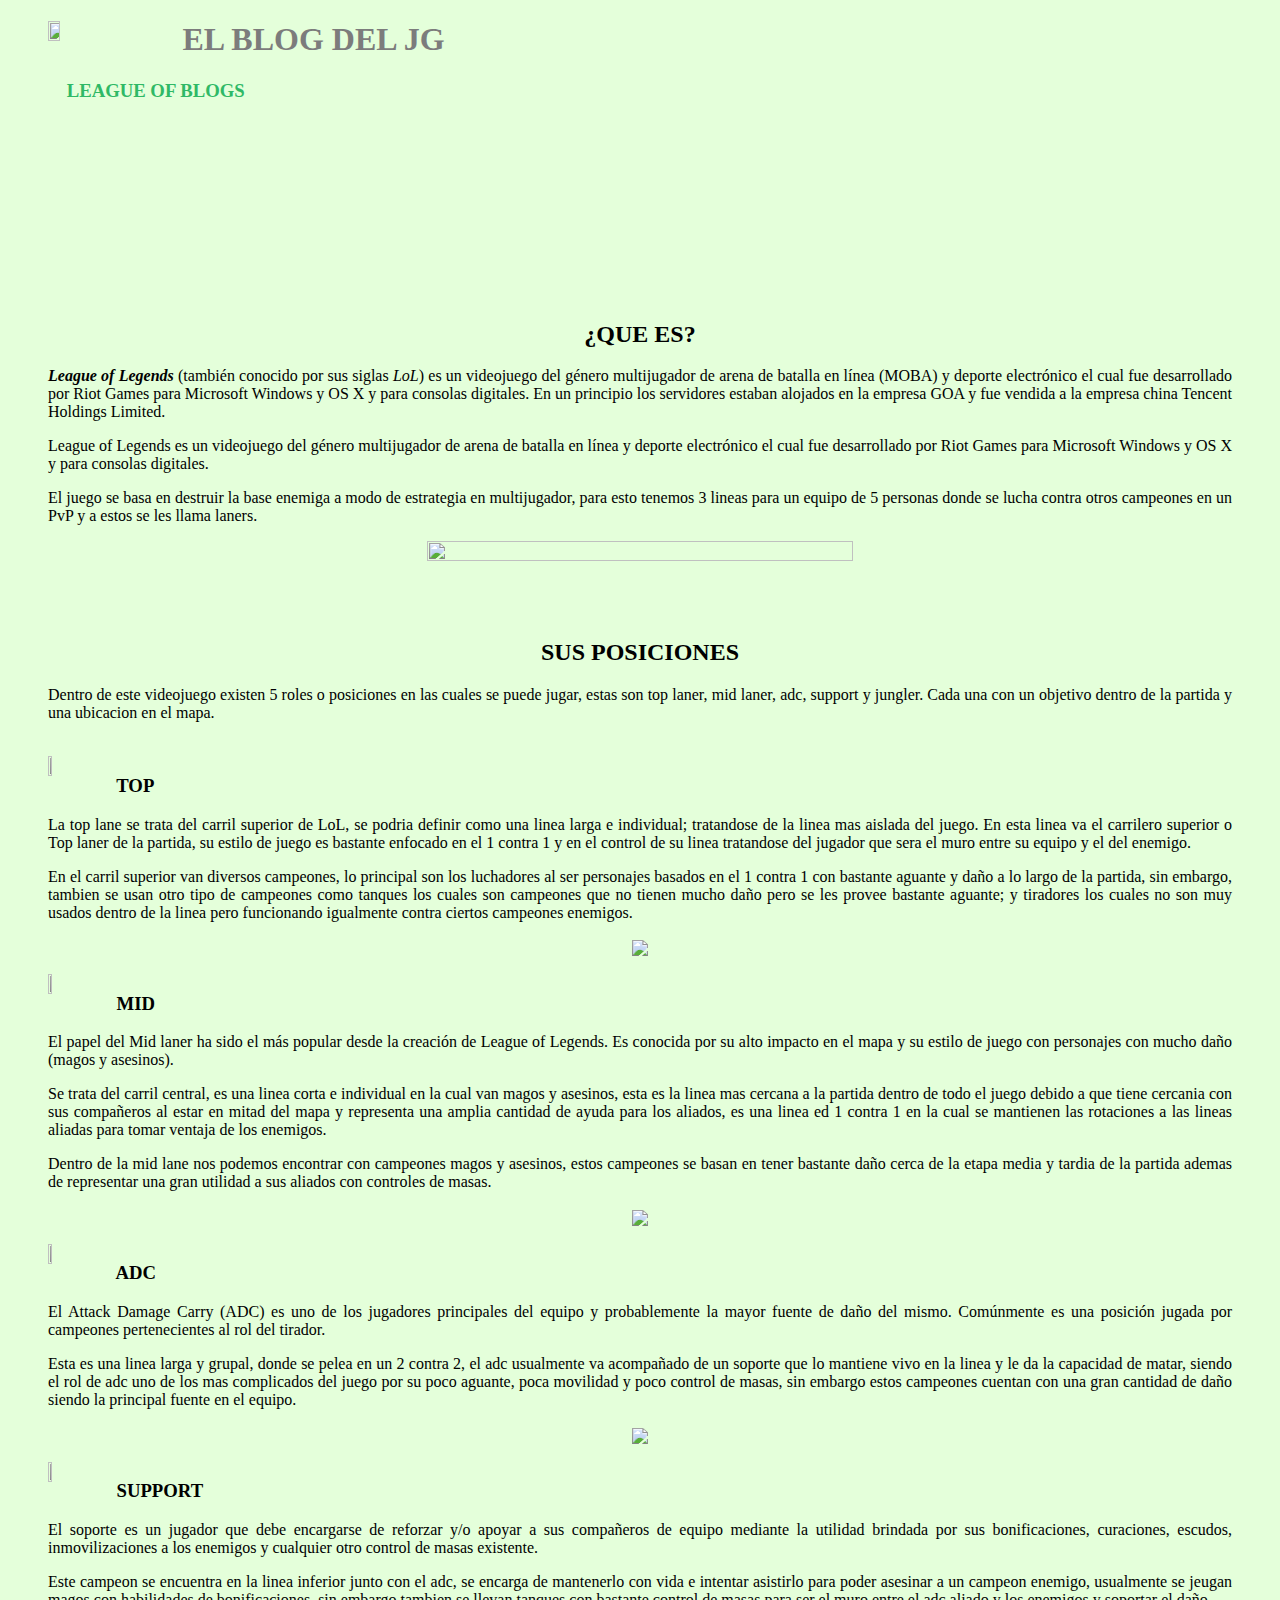
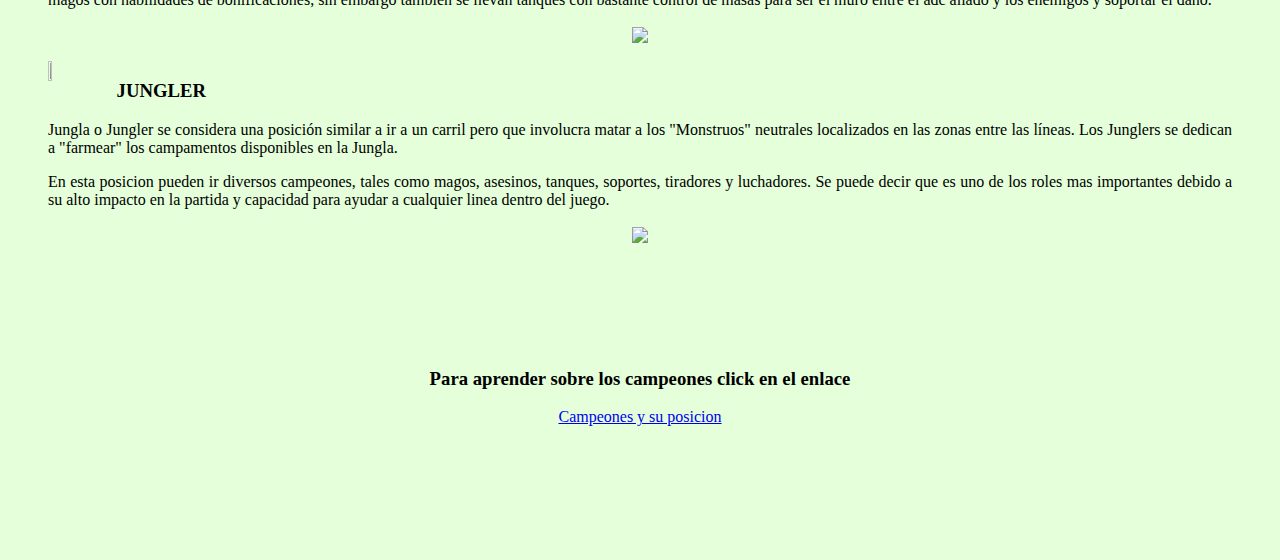
==== index.html @ 8c0e2f9d "cambios de nombres para uso normal" ====
<!DOCTYPE html>
<html lang="en" >
<head>
    <meta charset="UTF-8">
    <meta name="viewport" content="width=device-width, initial-scale-1.0">
    <title>League Of Legends</Legend></title>
    <link rel="icon" href="[data-uri]">

</head>

<body style="background-color: #E4FFDA;">
    <blockquote>
        <img align="left" src="https://images-wixmp-ed30a86b8c4ca887773594c2.wixmp.com/f/2ec970f4-1706-4915-9a93-41f3d9c8202c/degndao-3803ac5c-8d3b-4205-bdac-17e03fb712dd.png?token=eyJ0eXAiOiJKV1QiLCJhbGciOiJIUzI1NiJ9.[base64].dl2fyLAB4_80akvDhBoZ-4w7eforvxOeLLeqT1Jx2G4" width="10%" height="10%">
    <h1 style="color: #7C7C7C;">&nbsp; EL BLOG DEL JG</h1>
    <h3 style="color: #2fb966;">&nbsp; &nbsp; LEAGUE OF BLOGS</h3>
    <br>
    <br>
    <br>
    <br>
    <br>
    <br>
    <br>
    <br>
    <br>
    <br>

    <center><h2>¿QUE ES?</b></center>
    
    <p align="justify">
        <b><i>League of Legends</i></b> (también conocido por sus siglas <i>LoL</i>) es un videojuego del género multijugador de arena de batalla en línea (MOBA) y deporte electrónico el cual fue desarrollado por Riot Games para Microsoft Windows y OS X y para consolas digitales. En un principio los servidores estaban alojados en la empresa GOA y fue vendida a la empresa china Tencent Holdings Limited.</p>
    
    <p align="justify">League of Legends es un videojuego del género multijugador de arena de batalla en línea y deporte electrónico el cual fue desarrollado por Riot Games para Microsoft Windows y OS X y para consolas digitales.</p>

    <p align="justify">El juego se basa en destruir la base enemiga a modo de estrategia en multijugador, para esto tenemos 3 lineas para un equipo de 5 personas donde se lucha contra otros campeones en un PvP y a estos se les llama laners.</p>
    <center><img src="https://media.vandal.net/i/640x360/8-2021/202182610185270_1.jpg.webp" align="center" width="60%" height="40%"></center>

    <br>
    <br>
    <br>

    <center><h2>SUS POSICIONES</h2></center>
    <p align="justify">
        Dentro de este videojuego existen 5 roles o posiciones en las cuales se puede jugar, estas son top laner, mid laner, adc, support y jungler. Cada una con un objetivo dentro de la partida y una ubicacion en el mapa.
    </p>

    <br>

    <img align="left" src="https://static.wikia.nocookie.net/leagueoflegends/images/9/97/Bottom_icon.png/revision/latest?cb=20181117143632" width="5%" height="5%">

    <left><h3 align="justify">&nbsp; TOP</h3></left>
    <p align="justify">
        La top lane se trata del carril superior de LoL, se podria definir como una linea larga e individual; tratandose de la linea mas aislada del juego. En esta linea va el carrilero superior o Top laner de la partida, su estilo de juego es bastante enfocado en el 1 contra 1 y en el control de su linea tratandose del jugador que sera el muro entre su equipo y el del enemigo.
    </p>
    <p align="justify">
        En el carril superior van diversos campeones, lo principal son los luchadores al ser personajes basados en el 1 contra 1 con bastante aguante y daño a lo largo de la partida, sin embargo, tambien se usan otro tipo de campeones como tanques los cuales son campeones que no tienen mucho daño pero se les provee bastante aguante; y tiradores los cuales no son muy usados dentro de la linea pero funcionando igualmente contra ciertos campeones enemigos.
    </p>
    <center><img src="https://earlygame.com/uploads/images/_article/Top-Lane-11.24-Tier-List-EG.png" align="center"></center>




<br>

    <img align="left" src="https://static.wikia.nocookie.net/leagueoflegends/images/9/98/Middle_icon.png/revision/latest?cb=20181117143644" width="5%" height="5%">

    <left><h3 align="justify">&nbsp; MID</h3></left>
    <p align="justify">
        El papel del Mid laner ha sido el más popular desde la creación de League of Legends. Es conocida por su alto impacto en el mapa y su estilo de juego con personajes con mucho daño (magos y asesinos).
    </p>
    <p align="justify">
        Se trata del carril central, es una linea corta e individual en la cual van magos y asesinos, esta es la linea mas cercana a la partida dentro de todo el juego debido a que tiene cercania con sus compañeros al estar en mitad del mapa y representa una amplia cantidad de ayuda para los aliados, es una linea ed 1 contra 1 en la cual se mantienen las rotaciones a las lineas aliadas para tomar ventaja de los enemigos.
    </p>
    <p align="justify">
        Dentro de la mid lane nos podemos encontrar con campeones magos y asesinos, estos campeones se basan en tener bastante daño cerca de la etapa media y tardia de la partida ademas de representar una gran utilidad a sus aliados con controles de masas.
    </p>
    <center><img src="https://earlygame.com/uploads/images/_article/Mid-Lane-Tier-List-Patch-11.24-EG.png" align="center"></center>





    <br>

    <img align="left" src="https://static.wikia.nocookie.net/leagueoflegends/images/9/97/Bottom_icon.png/revision/latest?cb=20181117143632" width="5%" height="5%">

    <left><h3 align="justify">&nbsp; ADC</h3></left>
    <p align="justify">
        El Attack Damage Carry (ADC) es uno de los jugadores principales del equipo y probablemente la mayor fuente de daño del mismo. Comúnmente es una posición jugada por campeones pertenecientes al rol del tirador.
    </p>
    <p align="justify">
        Esta es una linea larga y grupal, donde se pelea en un 2 contra 2, el adc usualmente va acompañado de un soporte que lo mantiene vivo en la linea y le da la capacidad de matar, siendo el rol de adc uno de los mas complicados del juego por su poco aguante, poca movilidad y poco control de masas, sin embargo estos campeones cuentan con una gran cantidad de daño siendo la principal fuente en el equipo.
    </p>
    
    <center><img src="https://earlygame.com/uploads/images/_article/Mid-Patch-11.24-ADC.png" align="center"></center>




    <br>

    <img align="left" src="https://elo-boost.net/_nuxt/img/support.85a1d16.png" width="5%" height="5%">

    <left><h3 align="justify">&nbsp; SUPPORT</h3></left>
    <p align="justify">
        El soporte es un jugador que debe encargarse de reforzar y/o apoyar a sus compañeros de equipo mediante la utilidad brindada por sus bonificaciones, curaciones, escudos, inmovilizaciones a los enemigos y cualquier otro control de masas existente.
    </p>
    <p align="justify">
        Este campeon se encuentra en la linea inferior junto con el adc, se encarga de mantenerlo con vida e intentar asistirlo para poder asesinar a un campeon enemigo, usualmente se jeugan magos con habilidades de bonificaciones, sin embargo tambien se llevan tanques con bastante control de masas para ser el muro entre el adc aliado y los enemigos y soportar el daño.
    </p>
    
    <center><img src="https://earlygame.com/uploads/images/_article/Support-Tier-List-11.24-EG.png" align="center"></center>





    <br>

    <img align="left" src="https://images-wixmp-ed30a86b8c4ca887773594c2.wixmp.com/f/2ec970f4-1706-4915-9a93-41f3d9c8202c/degndao-3803ac5c-8d3b-4205-bdac-17e03fb712dd.png?token=eyJ0eXAiOiJKV1QiLCJhbGciOiJIUzI1NiJ9.[base64].dl2fyLAB4_80akvDhBoZ-4w7eforvxOeLLeqT1Jx2G4" width="5%" height="5%">

    <left><h3 align="justify">&nbsp; JUNGLER</h3></left>
    <p align="justify">
        Jungla o Jungler se considera una posición similar a ir a un carril pero que involucra matar a los "Monstruos" neutrales localizados en las zonas entre las líneas. Los Junglers se dedican a "farmear" los campamentos disponibles en la Jungla.
    </p>
    <p align="justify">
        En esta posicion pueden ir diversos campeones, tales como magos, asesinos, tanques, soportes, tiradores y luchadores. Se puede decir que es uno de los roles mas importantes debido a su alto impacto en la partida y capacidad para ayudar a cualquier linea dentro del juego.
    </p>
    
    <center><img src="https://earlygame.com/uploads/images/_article/jungle-tierlist-12_7.JPG" align="center"></center>
    </blockquote>

    <br>
    <br>
    <br>
    <br>
    <br>

    <center><h3>Para aprender sobre los campeones click en el enlace</h3></center>
    <center><a target="_blank" href="pagina 2.html">Campeones y su posicion</a></center>
    <br>
    <br>
    <br>
    <br>
    <br>
    <br>
    <br>

</body>
</html>
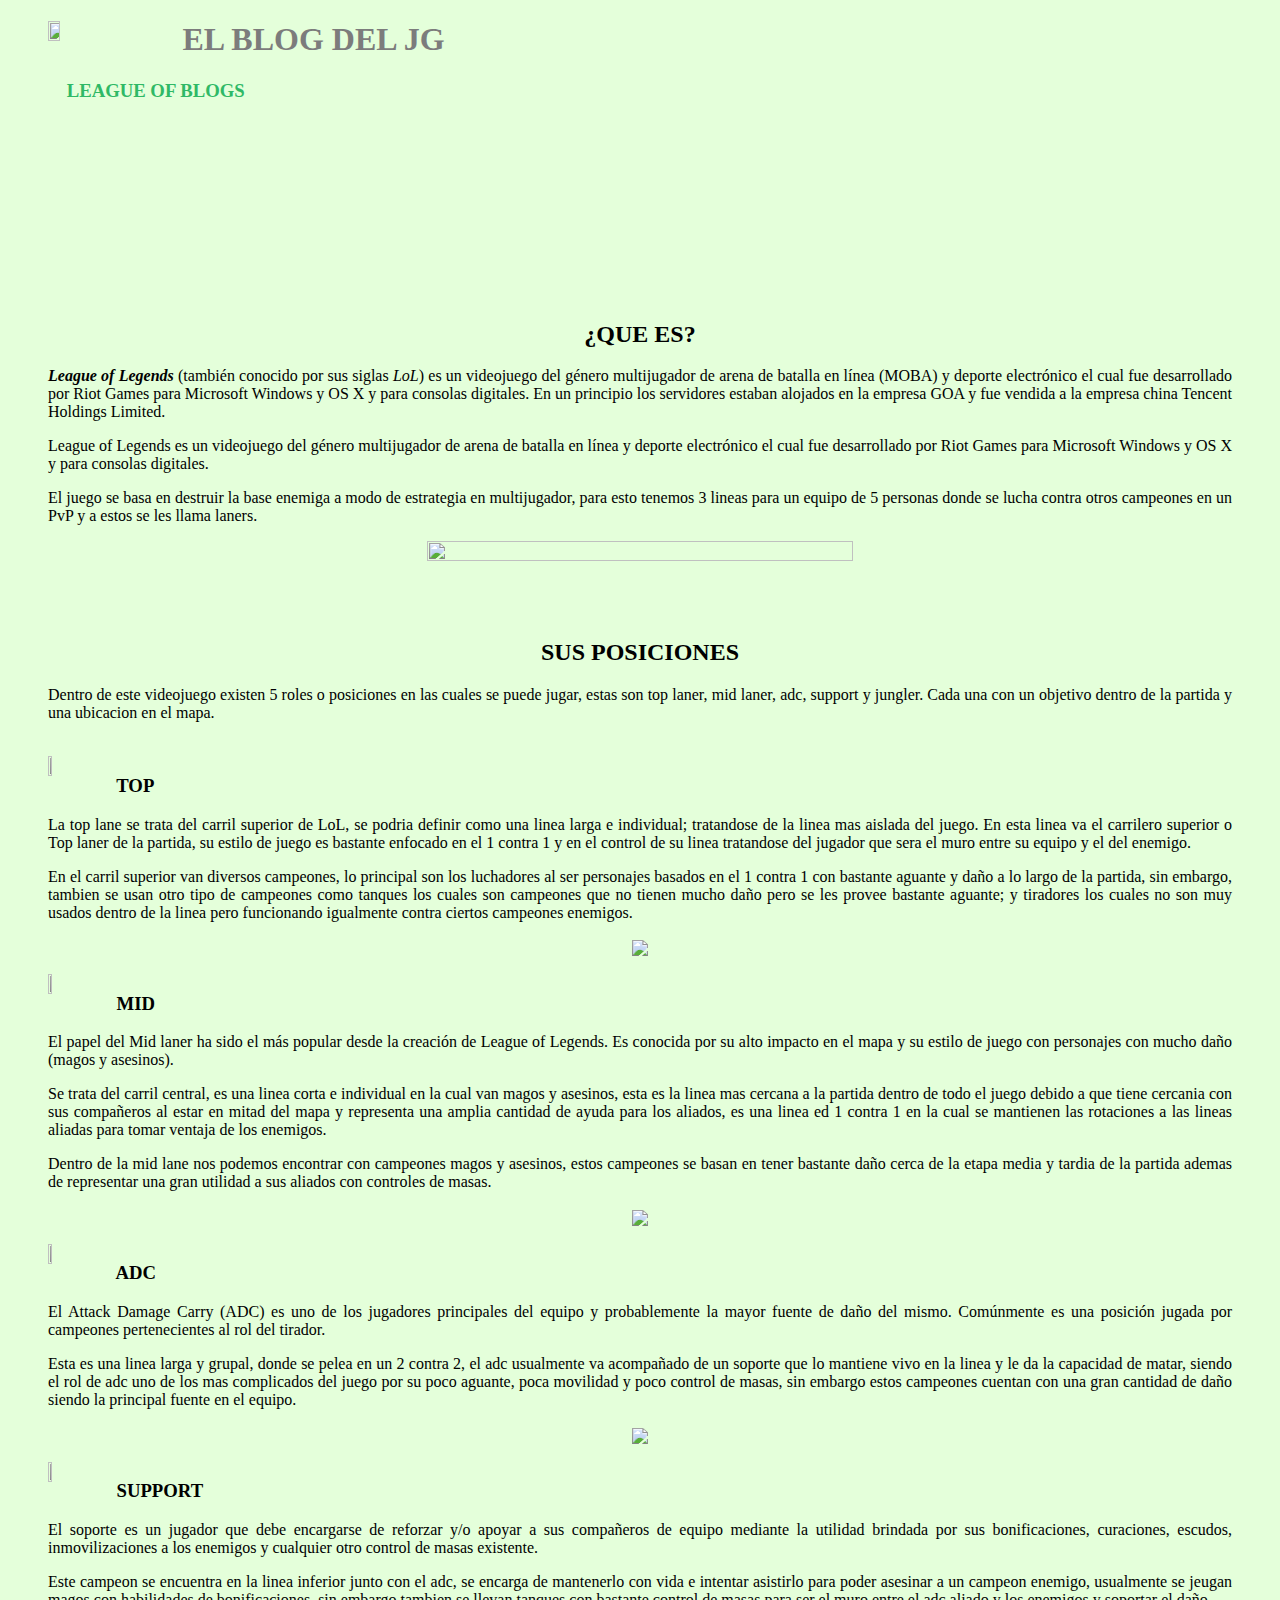
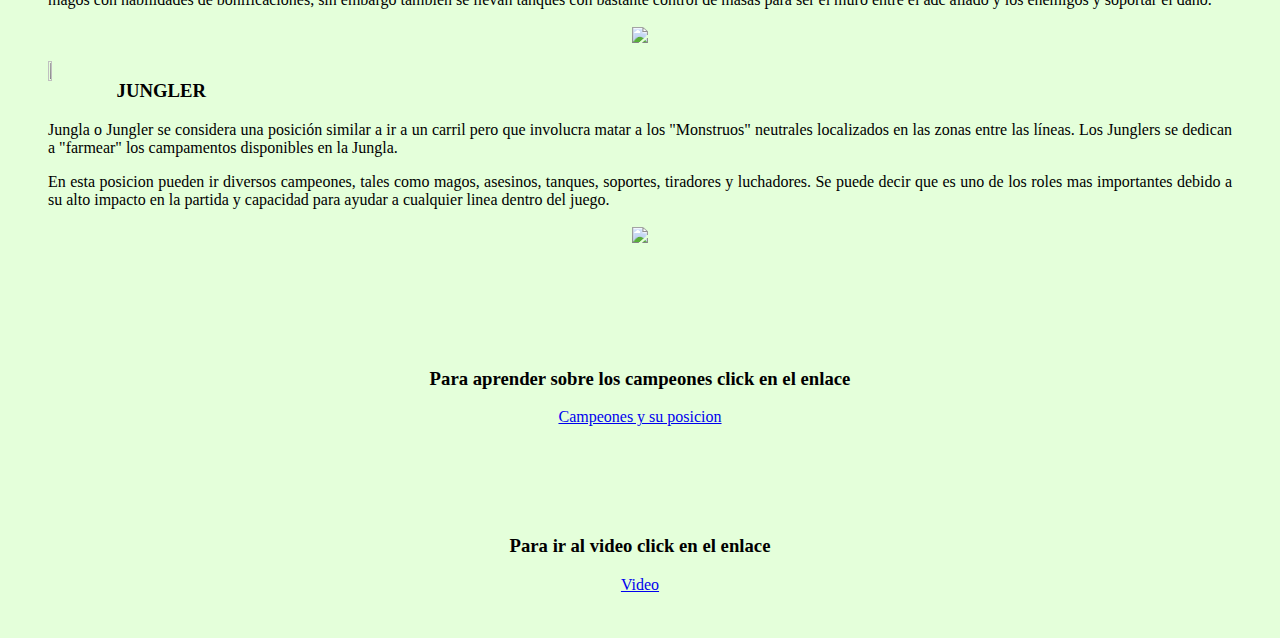
==== commit e9c85a8b: "añadi el video y modifique el index" ====
--- a/index.html
+++ b/index.html
@@ -3,7 +3,7 @@
 <head>
     <meta charset="UTF-8">
     <meta name="viewport" content="width=device-width, initial-scale-1.0">
-    <title>League Of Legends</Legend></title>
+    <title>League Of Legends</title>
     <link rel="icon" href="[data-uri]">
 
 </head>
@@ -81,7 +81,7 @@
 
     <br>
 
-    <img align="left" src="https://static.wikia.nocookie.net/leagueoflegends/images/9/97/Bottom_icon.png/revision/latest?cb=20181117143632" width="5%" height="5%">
+    <img align="left" src="https://www.ggnoteam.com/wp-content/uploads/Bottom_icon.png" width="5%" height="5%">
 
     <left><h3 align="justify">&nbsp; ADC</h3></left>
     <p align="justify">
@@ -136,14 +136,17 @@
     <br>
 
     <center><h3>Para aprender sobre los campeones click en el enlace</h3></center>
-    <center><a target="_blank" href="pagina 2.html">Campeones y su posicion</a></center>
+    <center><a target="_blank" href="pagina2.html">Campeones y su posicion</a></center>
     <br>
     <br>
     <br>
     <br>
     <br>
+    <center><h3>Para ir al video click en el enlace</h3></center>
+    <center><a target="_blank" href="video.html">Video</a></center>
     <br>
     <br>
 
+
 </body>
 </html>
